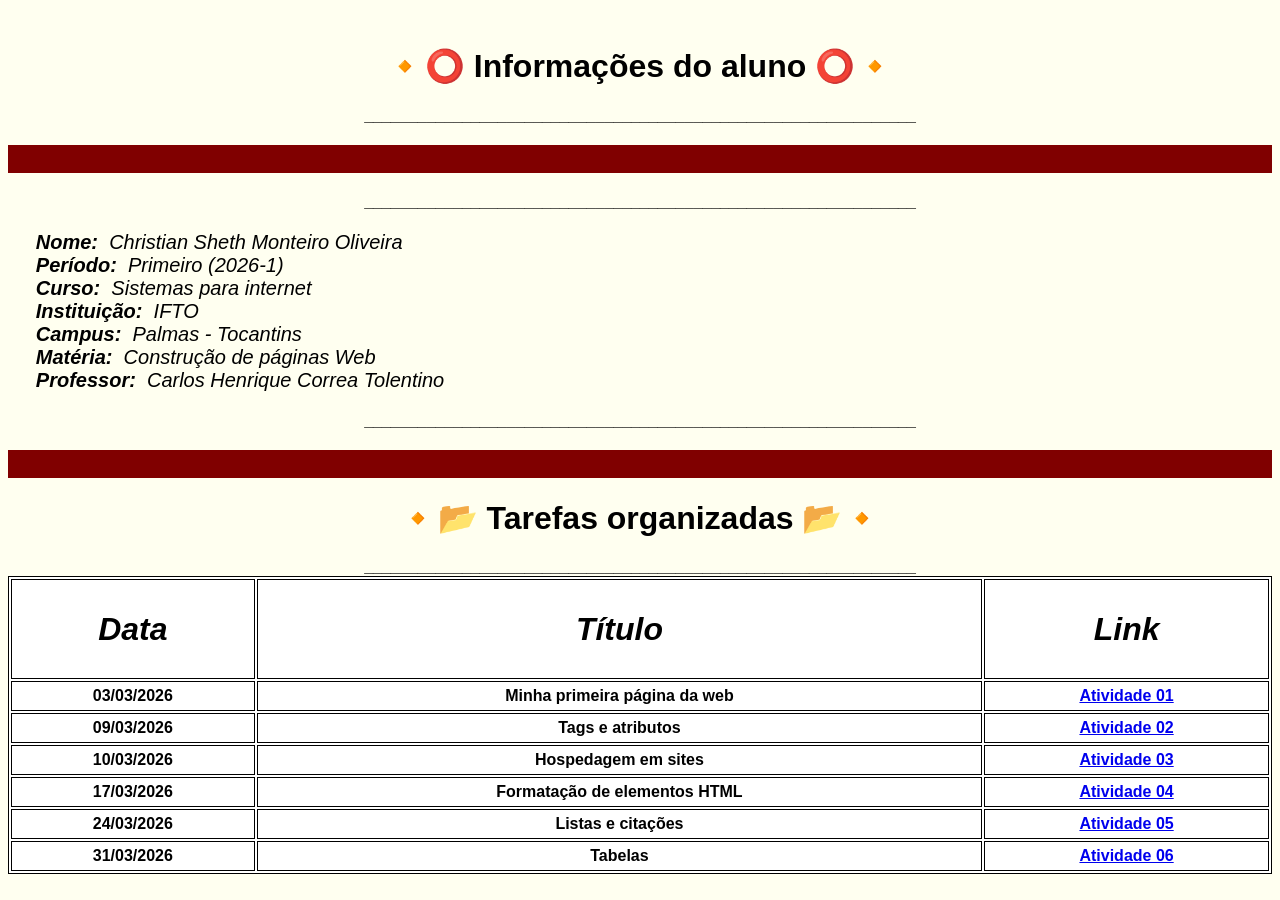
==== index.html @ f5ecfec6 "Update index.html" ====
<html>
 <head>
<style>
table, th, td {
  border: 1px solid black;
}
</style>
	<title> Portifólio Christian </title>
 </head>
	<body style="background-color:Ivory;font-family: Arial, sans-serif;">
	<br>
		<h1 style= "text-align: center; font-size: 200%;">
		🔸️⭕️ Informações do aluno ⭕️🔸️
		</h1>
	<p style="font-family: Roboto, sans-serif; text-align: center;"> <b> ______________________________________________________________ </b> 	
	<h2 style="background-color:Maroon; color: Maroon"> . </h2>
	
	 
	<p style="font-family: Roboto, sans-serif; text-align: center;"> <b> ______________________________________________________________ </b> 
	</p> 
	<pre style="font-size: 125%; font-family: Arial, sans-serif;"> <b> <i>   Nome: </b> Christian Sheth Monteiro Oliveira </i>
 <b> <i>   Período: </b> Primeiro (2026-1) </i>
 <b> <i>   Curso: </b> Sistemas para internet </i>
 <b> <i>   Instituição: </b> IFTO </i>
 <b> <i>   Campus: </b> Palmas - Tocantins </i>
 <b> <i>   Matéria: </b> Construção de páginas Web  </i>
 <b> <i>   Professor: </b> Carlos Henrique Correa Tolentino</i></pre>
 	<p style="font-family: Roboto, sans-serif; text-align: center;"> <b> ______________________________________________________________ </b> 
	<h2 style="background-color:Maroon; color: Maroon"> . </h2>
		<h1 style= "text-align: center; font-size: 200%;">
		🔸️📂 Tarefas organizadas 📂🔸️
		</h1>
	<p style="font-family: Roboto, sans-serif; text-align: center;"> <b> ______________________________________________________________ </b> 
<br> 
<table style="text-align:center; background-color:white; border-style: groove; width: 100%;">
		<tr style="height:100px; font-size: 200%">
			<th> <i> Data </i> </th>
			<th> <i> Título </i> </th>
			<th> <i> Link </i> </th>
		</tr>
		<tr style="height:30px;">
			<th> 03/03/2026  </th>
			<th> Minha primeira página da web </th>
			<th> <a href="poeminha.html" target="_self"> Atividade 01 </a> </th>
		</tr>
		<tr style="height:30px;">
			<th> 09/03/2026  </th>
			<th> Tags e atributos </th>
			<th> <a href="Tarefa vermelha.html" target="_self"> Atividade 02 </a> </th>
		</tr>
		<tr style="height:30px;">
			<th> 10/03/2026  </th>
			<th> Hospedagem em sites </th>
			<th> <a href="https://christiansheth.github.io/IftoPalmasChristian/" target="_blank"> Atividade 03 </a> </th>
		</tr>
		<tr style="height:30px;">
			<th> 17/03/2026  </th>
			<th> Formatação de elementos HTML </th>
			<th> <a href="Interestelar.html" target="_self"> Atividade 04 </a> </th>
		</tr>
		<tr style="height:30px;">
			<th> 24/03/2026  </th>
			<th> Listas e citações </th>
			<th> <a href="https://christiansheth.github.io/ENIACe/" target="_blank"> Atividade 05 </a> </th>
		</tr>
		<tr style="height:30px;">
			<th> 31/03/2026  </th>
			<th> Tabelas </th>
			<th> <a href="Atividade de tabelas.html" target="_self"> Atividade 06 </a> </th>
		</tr>












	</body>
</html>
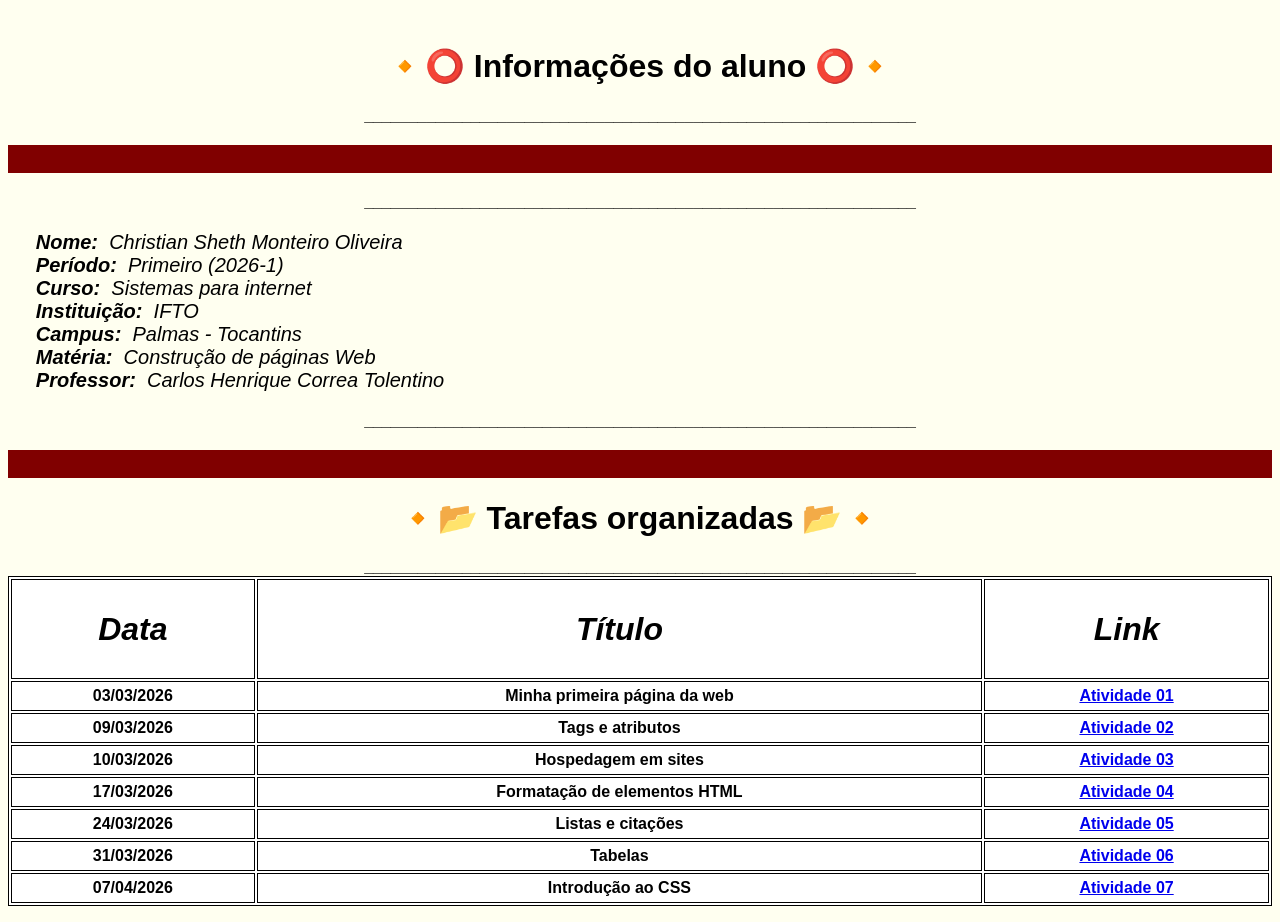
==== commit 46872a0b: "Update index.html" ====
--- a/index.html
+++ b/index.html
@@ -68,6 +68,11 @@
 			<th> Tabelas </th>
 			<th> <a href="Atividade de tabelas.html" target="_self"> Atividade 06 </a> </th>
 		</tr>
+		<tr style="height:30px;">
+			<th> 07/04/2026  </th>
+			<th> Introdução ao CSS </th>
+			<th> <a href="CSS.html" target="_self"> Atividade 07 </a> </th>
+</table>
 
 
 
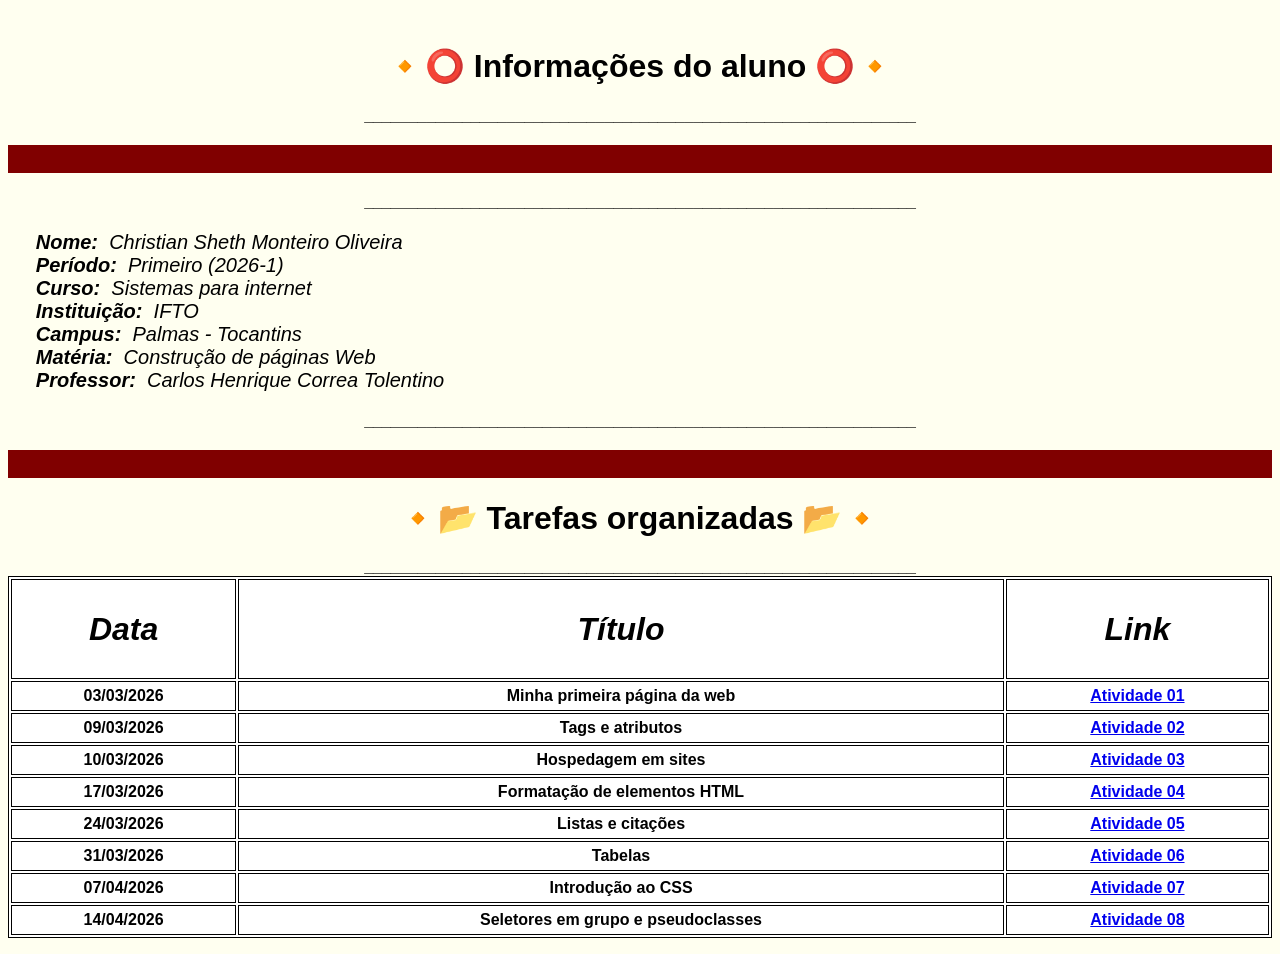
==== commit 7b2b0ef0: "Update index.html" ====
--- a/index.html
+++ b/index.html
@@ -72,6 +72,12 @@
 			<th> 07/04/2026  </th>
 			<th> Introdução ao CSS </th>
 			<th> <a href="CSS.html" target="_self"> Atividade 07 </a> </th>
+		</tr>
+			<tr style="height:30px;">
+			<th> 14/04/2026  </th>
+			<th> Seletores em grupo e pseudoclasses </th>
+			<th> <a href="html.html" target="_self"> Atividade 08 </a> </th>
+		</tr>
 </table>
 
 
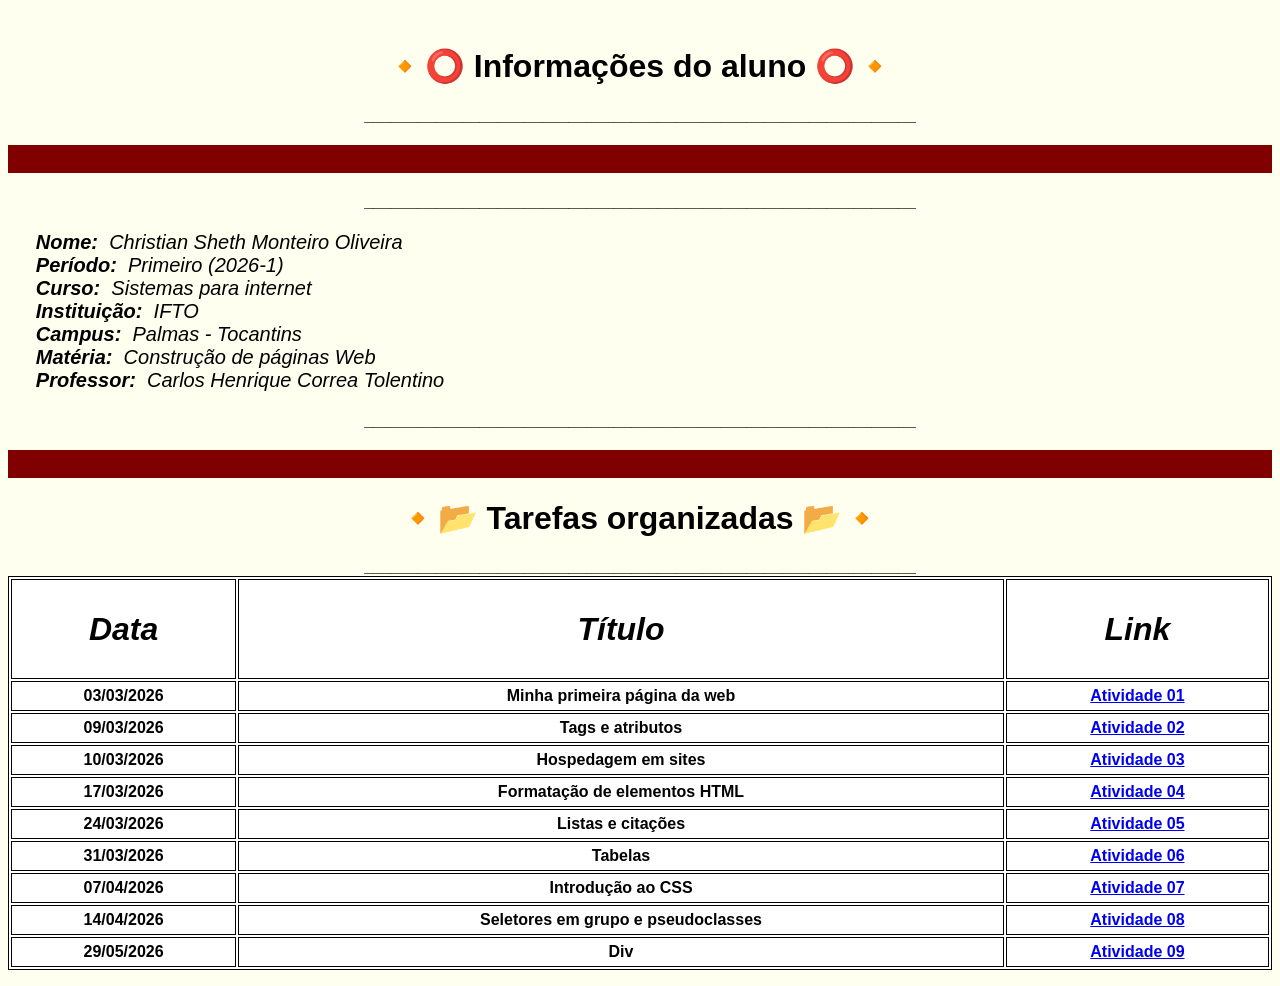
==== commit aa82558e: "Update index.html" ====
--- a/index.html
+++ b/index.html
@@ -78,6 +78,13 @@
 			<th> Seletores em grupo e pseudoclasses </th>
 			<th> <a href="html.html" target="_self"> Atividade 08 </a> </th>
 		</tr>
+			<tr style="height:30px;">
+			<th> 29/05/2026  </th>
+			<th> Div </th>
+			<th> <a href="Soulknight.html" target="_self"> Atividade 09 </a> </th>
+		</tr>
+
+	
 </table>
 
 
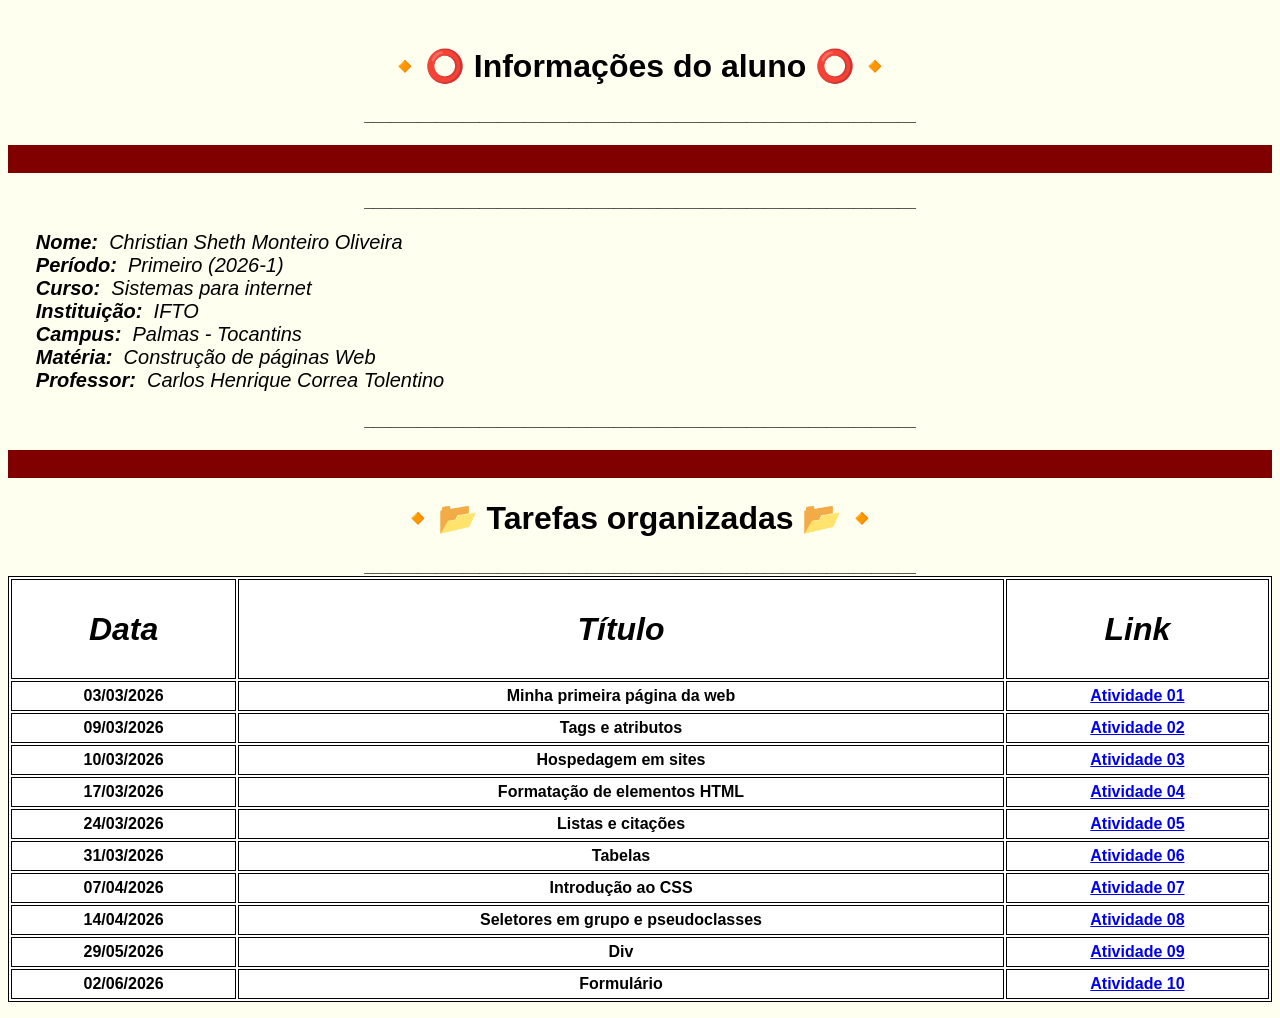
==== commit f729a108: "Update index.html" ====
--- a/index.html
+++ b/index.html
@@ -83,6 +83,11 @@
 			<th> Div </th>
 			<th> <a href="Soulknight.html" target="_self"> Atividade 09 </a> </th>
 		</tr>
+		<tr style="height:30px;">
+			<th> 02/06/2026  </th>
+			<th> Formulário </th>
+			<th> <a href="conhecendo.html" target="_self"> Atividade 10 </a> </th>
+		</tr>
 
 	
 </table>
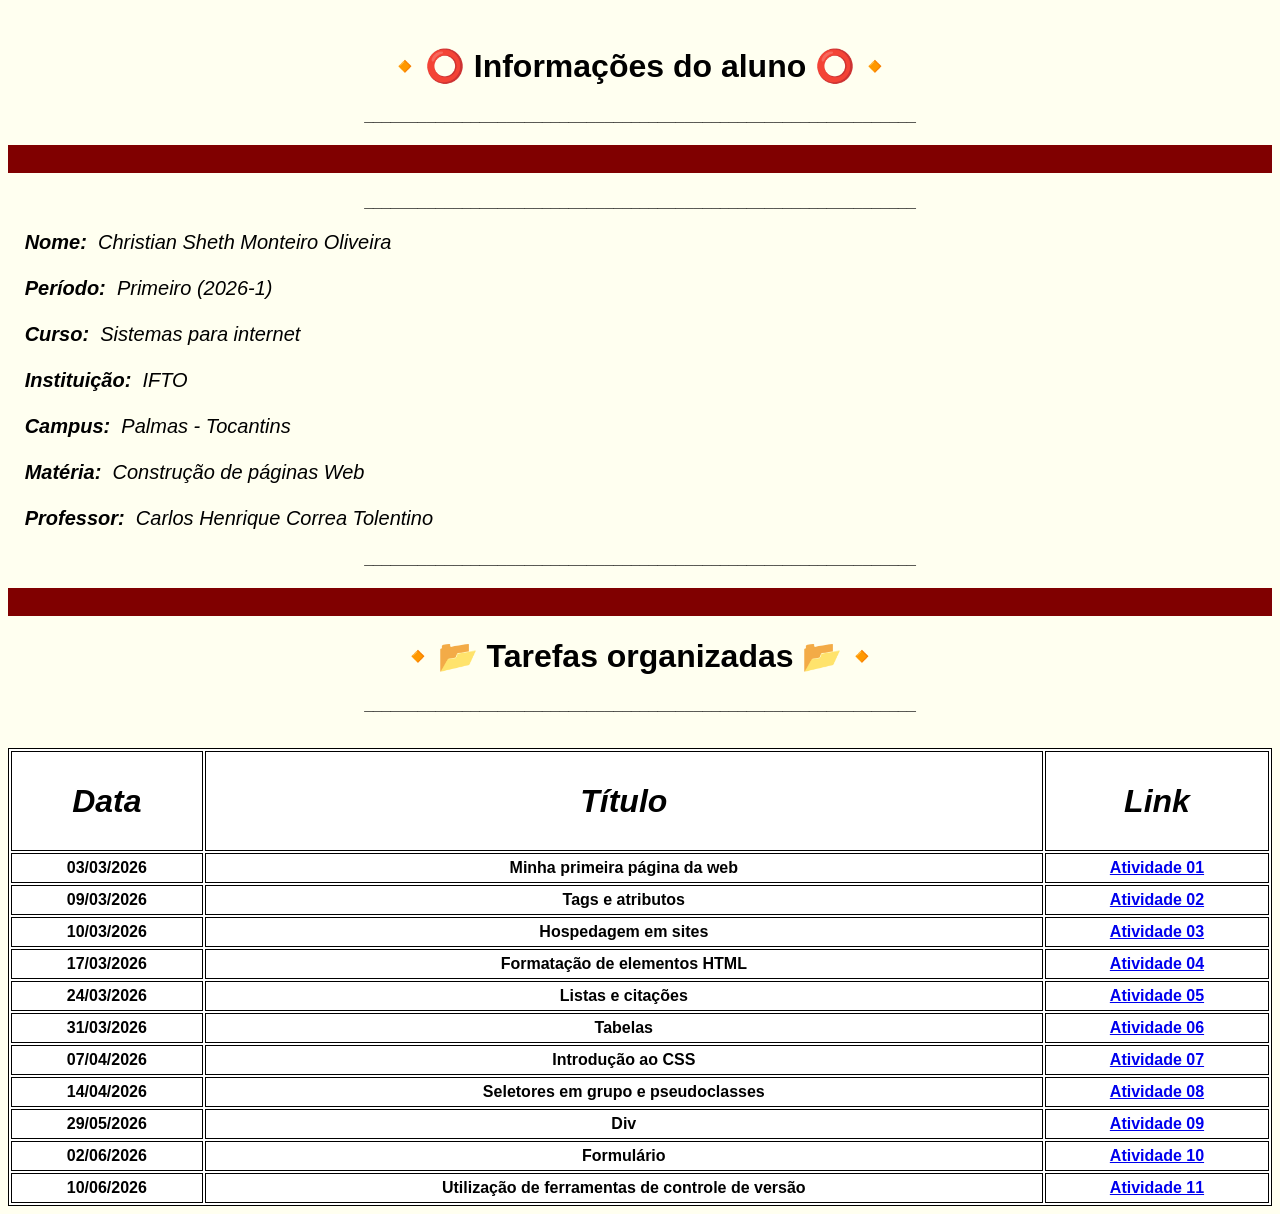
==== commit fb24ceed: "Adicionada a atividade sobre Git e GitHub" ====
--- a/index.html
+++ b/index.html
@@ -1,107 +1,145 @@
 <html>
- <head>
+
+<head>
+
 <style>
+
 table, th, td {
   border: 1px solid black;
 }
+
 </style>
-	<title> Portifólio Christian </title>
- </head>
-	<body style="background-color:Ivory;font-family: Arial, sans-serif;">
-	<br>
-		<h1 style= "text-align: center; font-size: 200%;">
-		🔸️⭕️ Informações do aluno ⭕️🔸️
-		</h1>
-	<p style="font-family: Roboto, sans-serif; text-align: center;"> <b> ______________________________________________________________ </b> 	
-	<h2 style="background-color:Maroon; color: Maroon"> . </h2>
-	
-	 
-	<p style="font-family: Roboto, sans-serif; text-align: center;"> <b> ______________________________________________________________ </b> 
-	</p> 
-	<pre style="font-size: 125%; font-family: Arial, sans-serif;"> <b> <i>   Nome: </b> Christian Sheth Monteiro Oliveira </i>
- <b> <i>   Período: </b> Primeiro (2026-1) </i>
- <b> <i>   Curso: </b> Sistemas para internet </i>
- <b> <i>   Instituição: </b> IFTO </i>
- <b> <i>   Campus: </b> Palmas - Tocantins </i>
- <b> <i>   Matéria: </b> Construção de páginas Web  </i>
- <b> <i>   Professor: </b> Carlos Henrique Correa Tolentino</i></pre>
- 	<p style="font-family: Roboto, sans-serif; text-align: center;"> <b> ______________________________________________________________ </b> 
-	<h2 style="background-color:Maroon; color: Maroon"> . </h2>
-		<h1 style= "text-align: center; font-size: 200%;">
-		🔸️📂 Tarefas organizadas 📂🔸️
-		</h1>
-	<p style="font-family: Roboto, sans-serif; text-align: center;"> <b> ______________________________________________________________ </b> 
-<br> 
+
+<title> Portifólio Christian </title>
+
+</head>
+
+<body style="background-color:Ivory;font-family: Arial, sans-serif;">
+
+<br>
+
+<h1 style="text-align: center; font-size: 200%;">
+🔸️⭕️ Informações do aluno ⭕️🔸️
+</h1>
+
+<p style="font-family: Roboto, sans-serif; text-align: center;">
+<b>______________________________________________________________</b>
+</p>
+
+<h2 style="background-color:Maroon; color: Maroon">.</h2>
+
+<p style="font-family: Roboto, sans-serif; text-align: center;">
+<b>______________________________________________________________</b>
+</p>
+
+<pre style="font-size: 125%; font-family: Arial, sans-serif;">
+<b><i>   Nome: </b> Christian Sheth Monteiro Oliveira </i>
+
+<b><i>   Período: </b> Primeiro (2026-1) </i>
+
+<b><i>   Curso: </b> Sistemas para internet </i>
+
+<b><i>   Instituição: </b> IFTO </i>
+
+<b><i>   Campus: </b> Palmas - Tocantins </i>
+
+<b><i>   Matéria: </b> Construção de páginas Web </i>
+
+<b><i>   Professor: </b> Carlos Henrique Correa Tolentino </i>
+</pre>
+
+<p style="font-family: Roboto, sans-serif; text-align: center;">
+<b>______________________________________________________________</b>
+</p>
+
+<h2 style="background-color:Maroon; color: Maroon">.</h2>
+
+<h1 style="text-align: center; font-size: 200%;">
+🔸️📂 Tarefas organizadas 📂🔸️
+</h1>
+
+<p style="font-family: Roboto, sans-serif; text-align: center;">
+<b>______________________________________________________________</b>
+</p>
+
+<br>
+
 <table style="text-align:center; background-color:white; border-style: groove; width: 100%;">
-		<tr style="height:100px; font-size: 200%">
-			<th> <i> Data </i> </th>
-			<th> <i> Título </i> </th>
-			<th> <i> Link </i> </th>
-		</tr>
-		<tr style="height:30px;">
-			<th> 03/03/2026  </th>
-			<th> Minha primeira página da web </th>
-			<th> <a href="poeminha.html" target="_self"> Atividade 01 </a> </th>
-		</tr>
-		<tr style="height:30px;">
-			<th> 09/03/2026  </th>
-			<th> Tags e atributos </th>
-			<th> <a href="Tarefa vermelha.html" target="_self"> Atividade 02 </a> </th>
-		</tr>
-		<tr style="height:30px;">
-			<th> 10/03/2026  </th>
-			<th> Hospedagem em sites </th>
-			<th> <a href="https://christiansheth.github.io/IftoPalmasChristian/" target="_blank"> Atividade 03 </a> </th>
-		</tr>
-		<tr style="height:30px;">
-			<th> 17/03/2026  </th>
-			<th> Formatação de elementos HTML </th>
-			<th> <a href="Interestelar.html" target="_self"> Atividade 04 </a> </th>
-		</tr>
-		<tr style="height:30px;">
-			<th> 24/03/2026  </th>
-			<th> Listas e citações </th>
-			<th> <a href="https://christiansheth.github.io/ENIACe/" target="_blank"> Atividade 05 </a> </th>
-		</tr>
-		<tr style="height:30px;">
-			<th> 31/03/2026  </th>
-			<th> Tabelas </th>
-			<th> <a href="Atividade de tabelas.html" target="_self"> Atividade 06 </a> </th>
-		</tr>
-		<tr style="height:30px;">
-			<th> 07/04/2026  </th>
-			<th> Introdução ao CSS </th>
-			<th> <a href="CSS.html" target="_self"> Atividade 07 </a> </th>
-		</tr>
-			<tr style="height:30px;">
-			<th> 14/04/2026  </th>
-			<th> Seletores em grupo e pseudoclasses </th>
-			<th> <a href="html.html" target="_self"> Atividade 08 </a> </th>
-		</tr>
-			<tr style="height:30px;">
-			<th> 29/05/2026  </th>
-			<th> Div </th>
-			<th> <a href="Soulknight.html" target="_self"> Atividade 09 </a> </th>
-		</tr>
-		<tr style="height:30px;">
-			<th> 02/06/2026  </th>
-			<th> Formulário </th>
-			<th> <a href="conhecendo.html" target="_self"> Atividade 10 </a> </th>
-		</tr>
 
-	
+<tr style="height:100px; font-size: 200%">
+    <th><i>Data</i></th>
+    <th><i>Título</i></th>
+    <th><i>Link</i></th>
+</tr>
+
+<tr style="height:30px;">
+    <th>03/03/2026</th>
+    <th>Minha primeira página da web</th>
+    <th><a href="poeminha.html" target="_self">Atividade 01</a></th>
+</tr>
+
+<tr style="height:30px;">
+    <th>09/03/2026</th>
+    <th>Tags e atributos</th>
+    <th><a href="Tarefa vermelha.html" target="_self">Atividade 02</a></th>
+</tr>
+
+<tr style="height:30px;">
+    <th>10/03/2026</th>
+    <th>Hospedagem em sites</th>
+    <th><a href="https://christiansheth.github.io/IftoPalmasChristian/" target="_blank">Atividade 03</a></th>
+</tr>
+
+<tr style="height:30px;">
+    <th>17/03/2026</th>
+    <th>Formatação de elementos HTML</th>
+    <th><a href="Interestelar.html" target="_self">Atividade 04</a></th>
+</tr>
+
+<tr style="height:30px;">
+    <th>24/03/2026</th>
+    <th>Listas e citações</th>
+    <th><a href="https://christiansheth.github.io/ENIACe/" target="_blank">Atividade 05</a></th>
+</tr>
+
+<tr style="height:30px;">
+    <th>31/03/2026</th>
+    <th>Tabelas</th>
+    <th><a href="Atividade de tabelas.html" target="_self">Atividade 06</a></th>
+</tr>
+
+<tr style="height:30px;">
+    <th>07/04/2026</th>
+    <th>Introdução ao CSS</th>
+    <th><a href="CSS.html" target="_self">Atividade 07</a></th>
+</tr>
+
+<tr style="height:30px;">
+    <th>14/04/2026</th>
+    <th>Seletores em grupo e pseudoclasses</th>
+    <th><a href="html.html" target="_self">Atividade 08</a></th>
+</tr>
+
+<tr style="height:30px;">
+    <th>29/05/2026</th>
+    <th>Div</th>
+    <th><a href="Soulknight.html" target="_self">Atividade 09</a></th>
+</tr>
+
+<tr style="height:30px;">
+    <th>02/06/2026</th>
+    <th>Formulário</th>
+    <th><a href="conhecendo.html" target="_self">Atividade 10</a></th>
+</tr>
+
+<tr style="height:30px;">
+    <th>10/06/2026</th>
+    <th>Utilização de ferramentas de controle de versão</th>
+    <th><a href="experiencia-git.html" target="_self">Atividade 11</a></th>
+</tr>
+
 </table>
 
+</body>
 
-
-
-
-
-
-
-
-
-
-
-	</body>
-</html>
+</html>
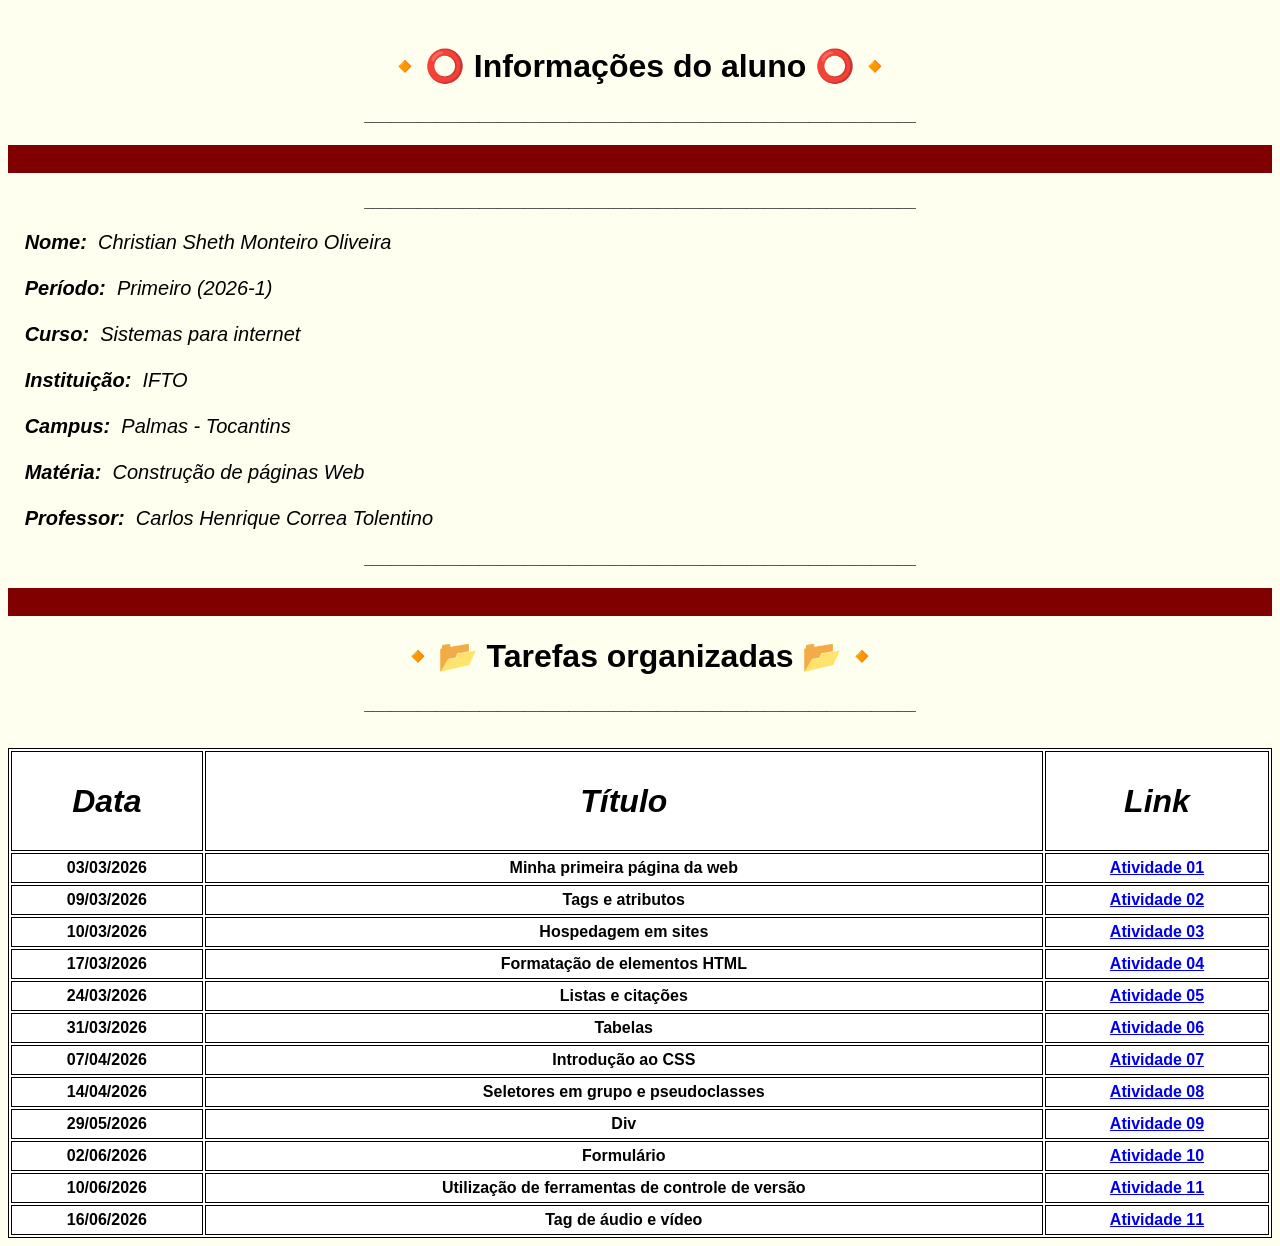
==== commit ccad7f76: "Update index.html" ====
--- a/index.html
+++ b/index.html
@@ -138,8 +138,14 @@
     <th><a href="experiencia-git.html" target="_self">Atividade 11</a></th>
 </tr>
 
+<tr style="height:30px;">
+    <th>16/06/2026</th>
+    <th>Tag de áudio e vídeo</th>
+    <th><a href="Arg.html" target="_self">Atividade 11</a></th>
+</tr>
+
 </table>
 
 </body>
 
-</html>+</html>
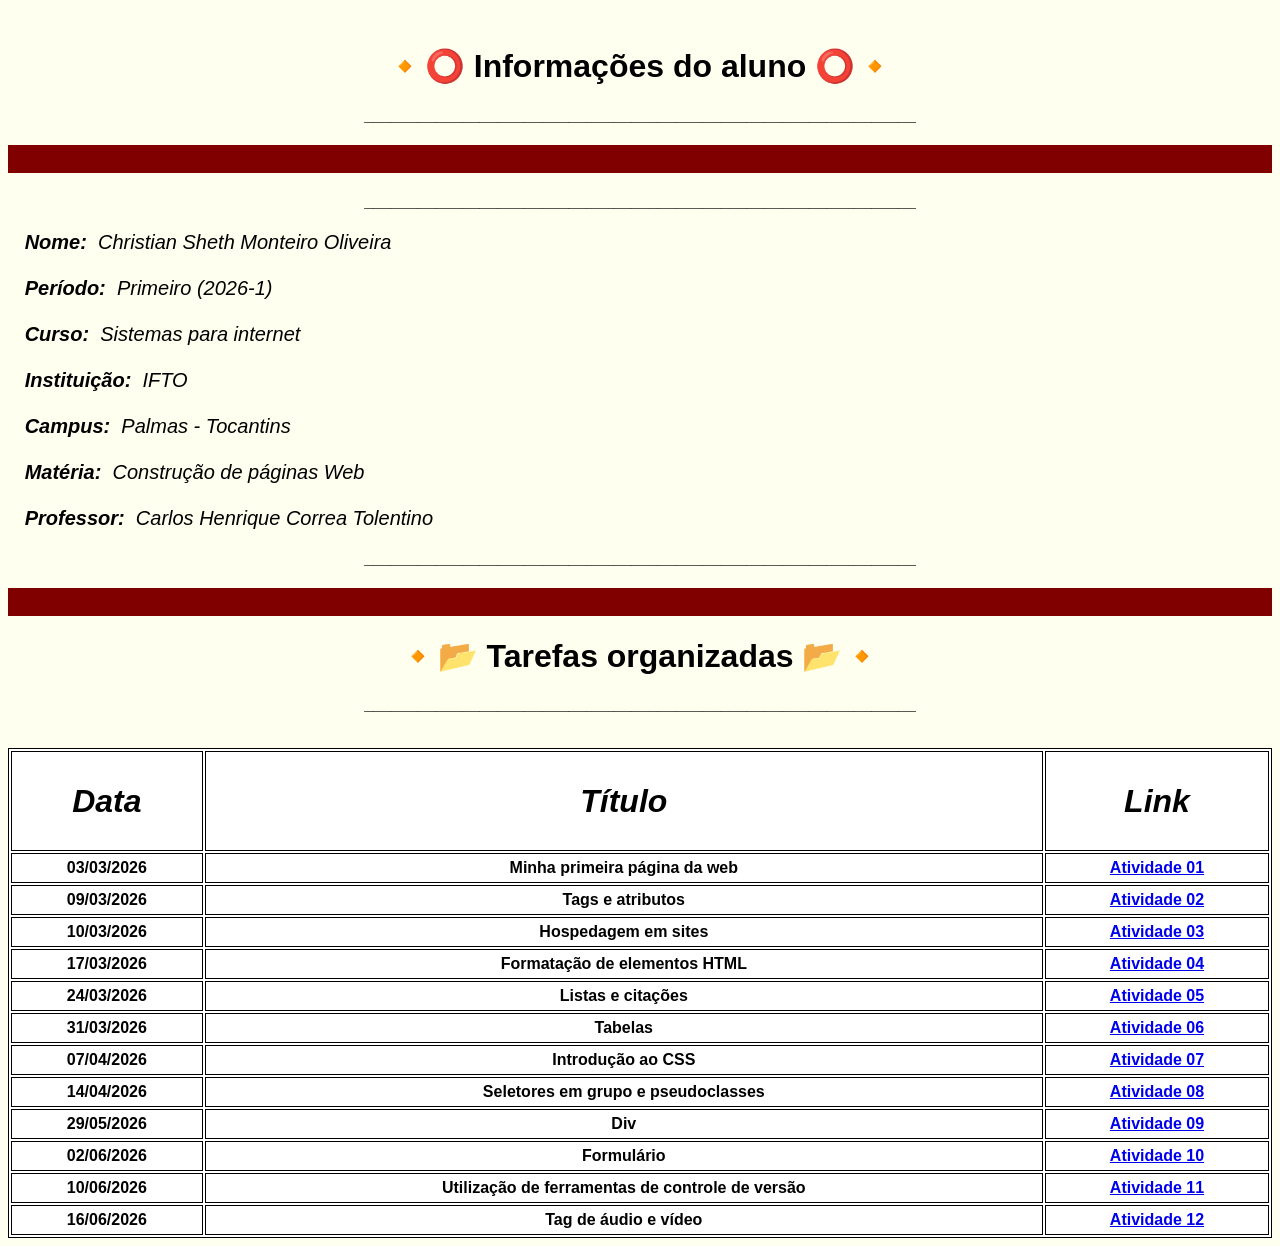
==== commit 26ee06cb: "Update index.html" ====
--- a/index.html
+++ b/index.html
@@ -141,7 +141,7 @@
 <tr style="height:30px;">
     <th>16/06/2026</th>
     <th>Tag de áudio e vídeo</th>
-    <th><a href="Arg.html" target="_self">Atividade 11</a></th>
+    <th><a href="Arg.html" target="_self">Atividade 12</a></th>
 </tr>
 
 </table>
